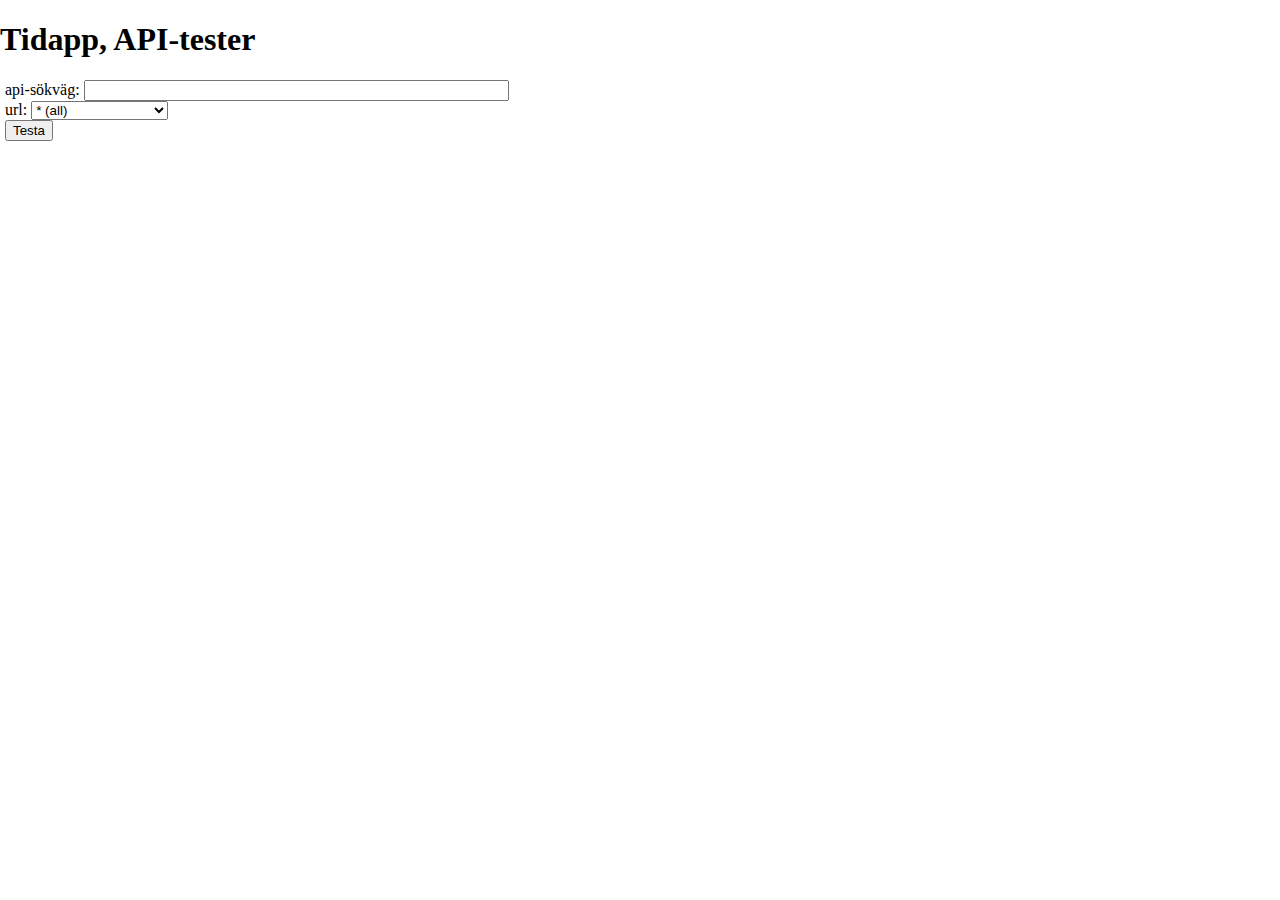
==== test/apiTest.html @ 2d56ae0c "Dummy-api och testning av api:et" ====
<!DOCTYPE html>
<html>
    <head>
        <title>Tidapp, API-tester</title>
        <meta charset="UTF-8">
        <meta name="viewport" content="width=device-width, initial-scale=1.0">
        <script id="testCases" src="testCases.js" type="text/javascript"></script>
        <link href="apiTest.css" rel="stylesheet" type="text/css"/>
    </head>
    <body>
        <header>
            <h1>Tidapp, API-tester</h1>
            <p>api-sökväg: <input type="text" id="api" size="50"><br>
                url: <select id="url">
                    <option>* (all)</option>
                </select><br>
                <input type="button" id="testKnapp" value="Testa"></p>
            <p id="testResultat"></p>
        </header>
        <main>
            <div id="resultat"></div>
        </main>
    </body>
    <script src="apiTester.js" type="text/javascript"></script>
</html>
---- test/apiTest.css ----
* {
    box-sizing: border-box;
}
html, body {
    margin:0;
}
header {
    position: sticky;
    top: 0;
    background-color: white;
}

#resultat {
    display: flex;
    display: none;
    flex-wrap: wrap;
}
#resultat > div {
    margin: 5px;
    border: 1px solid black;
    padding: 2px;    
}
h2 {
    margin: 0 auto;
    white-space: nowrap;
}
p {
    margin:5px;
}
p.error {
    color: darkred;
    background-color: lightpink;
}
p.ok {
    color: darkgreen;
    background-color: lightgreen;
}
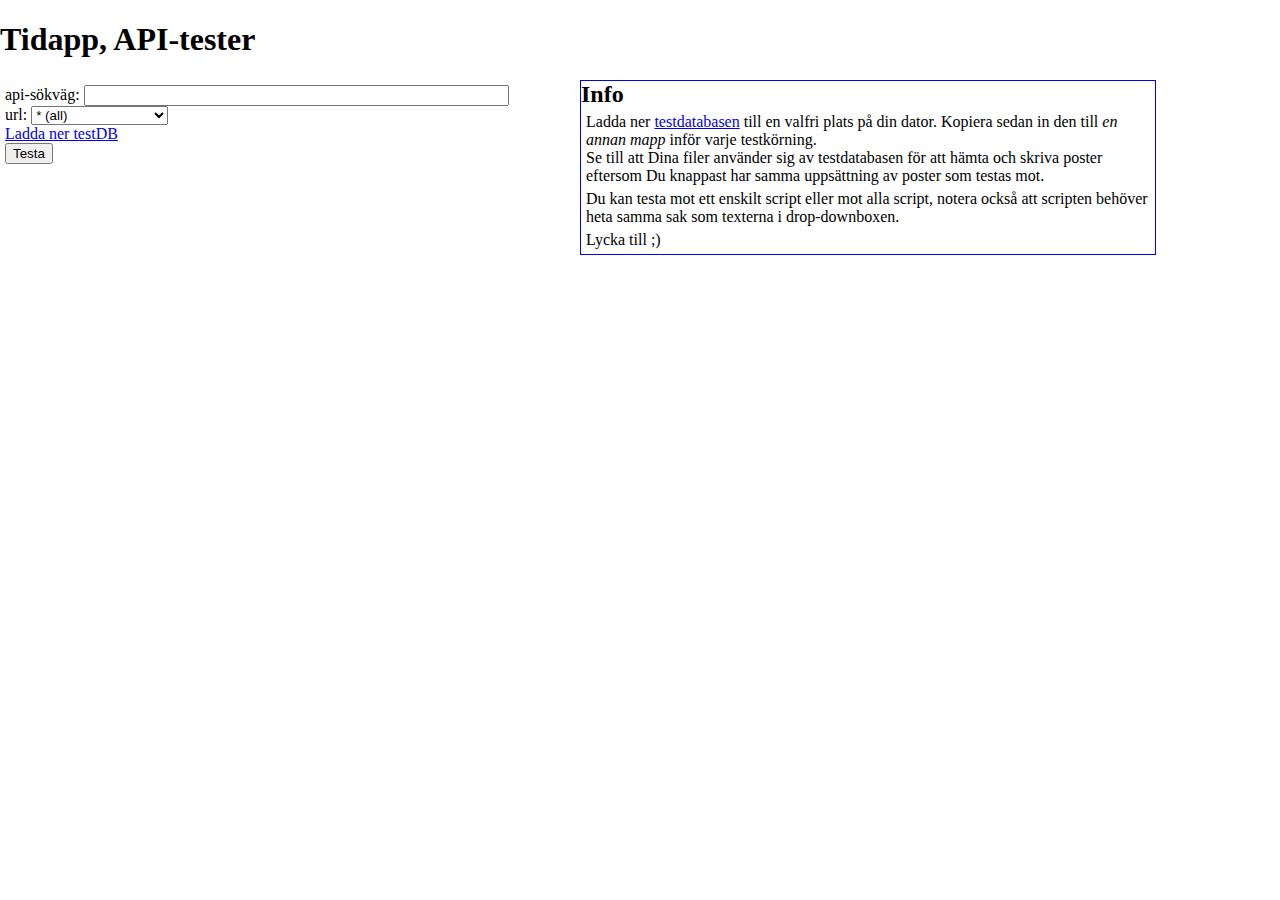
==== commit 3a825a72: "Dummy-api och testning av api:et mot en riktig databas" ====
--- a/test/apiTest.html
+++ b/test/apiTest.html
@@ -10,12 +10,22 @@
     <body>
         <header>
             <h1>Tidapp, API-tester</h1>
-            <p>api-sökväg: <input type="text" id="api" size="50"><br>
+            <div>            <p>api-sökväg: <input type="text" id="api" size="50"><br>
                 url: <select id="url">
-                    <option>* (all)</option>
+                    <option value="*">* (all)</option>
                 </select><br>
+                <a href="../databas/makeTestDB.php" download="test.db">Ladda ner testDB</a> <br>
                 <input type="button" id="testKnapp" value="Testa"></p>
             <p id="testResultat"></p>
+            </div>
+        <aside>
+            <h2>Info</h2>
+            <p>Ladda ner <a href="../databas/makeTestDB.php" download="test.db">testdatabasen</a> till en valfri plats på din dator. Kopiera sedan in den till <i>en annan mapp</i> inför varje testkörning.<br>
+                Se till att Dina filer använder sig av testdatabasen för att hämta och skriva poster eftersom Du knappast har samma uppsättning av poster som testas mot.                
+            </p>
+            <p>Du kan testa mot ett enskilt script eller mot alla script, notera också att scripten behöver heta samma sak som texterna i drop-downboxen.</p>
+            <p>Lycka till ;)</p>
+        </aside>
         </header>
         <main>
             <div id="resultat"></div>
--- a/test/apiTest.css
+++ b/test/apiTest.css
@@ -9,7 +9,14 @@
     top: 0;
     background-color: white;
 }
-
+header > div, aside {
+    display: inline-block;
+    width: 45%;
+    vertical-align: top;
+}
+aside {
+    border: 1px solid blue;
+}
 #resultat {
     display: flex;
     display: none;
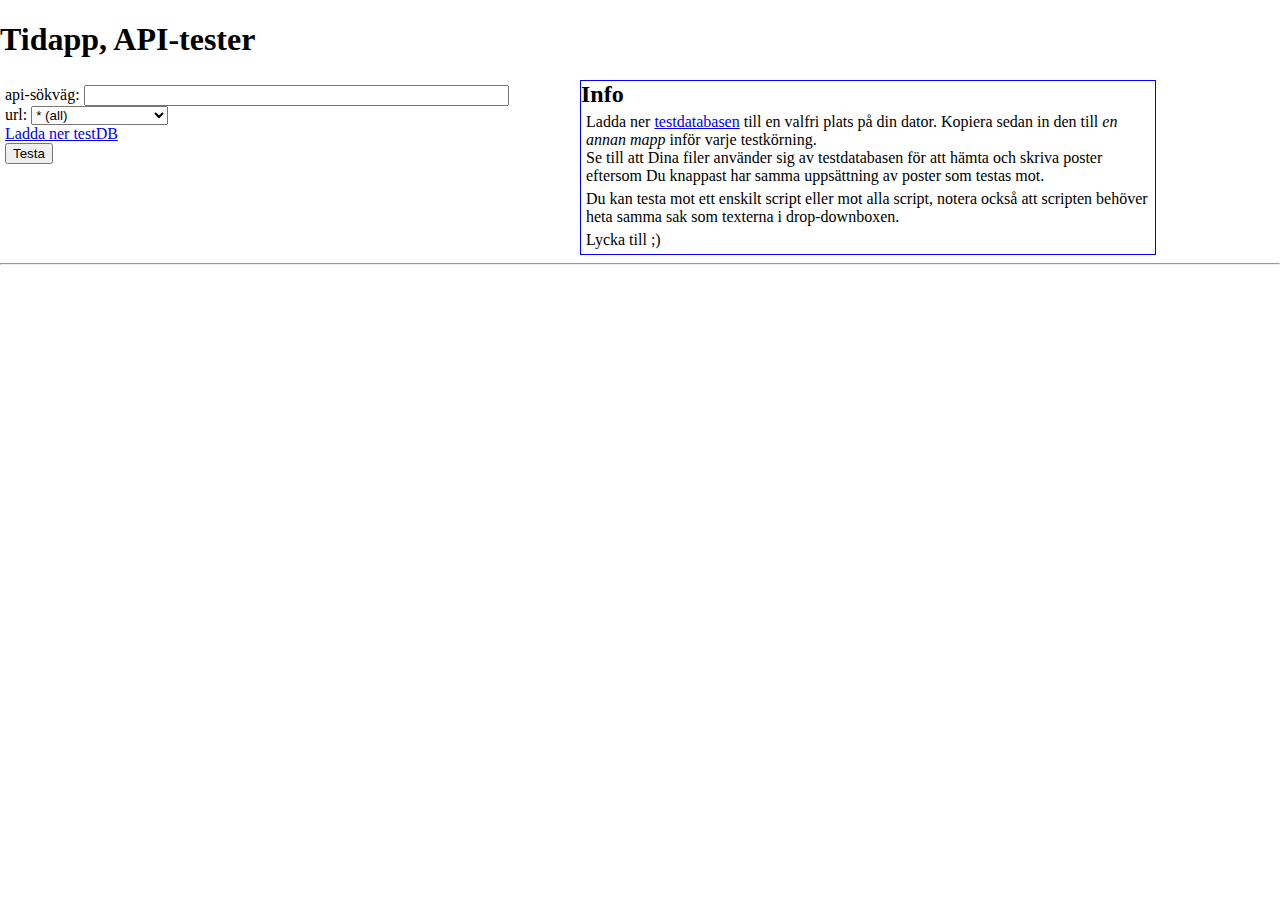
==== commit 96f136da: "Justerat databasen så att tiden sparas som heltal (antal minuter)" ====
--- a/test/apiTest.html
+++ b/test/apiTest.html
@@ -26,6 +26,7 @@
             <p>Du kan testa mot ett enskilt script eller mot alla script, notera också att scripten behöver heta samma sak som texterna i drop-downboxen.</p>
             <p>Lycka till ;)</p>
         </aside>
+        <hr>
         </header>
         <main>
             <div id="resultat"></div>
